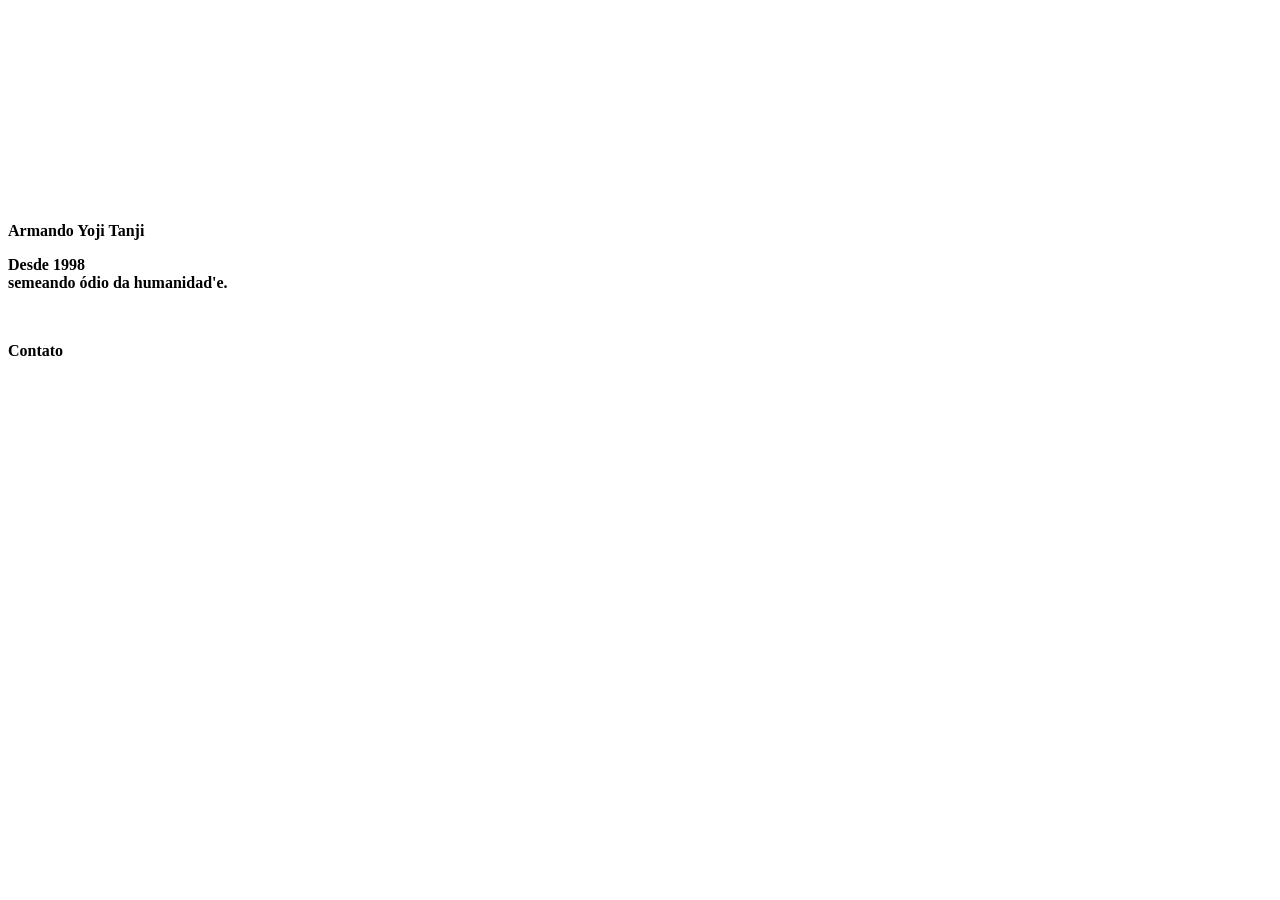
==== Pagina.html @ d505768f "primeircommit" ====
<!DOCTYPE html>
<html lang="pt-br">
<head>
    <meta charset="UTF-8">
    <meta name="viewport" content="width=device-width, initial-scale=1.0">
    <title>my page</title>
    <link rel="stylesheet" href="../Trabalho-pagina/Estética principal.css">
</head>
<body style="color: black;">
    <div class="container" id="tudo">
        <div class="header" id="header"></div>
        <div class="capa" id="capap"><img src="../Trabalho-pagina/03_Fotos_de_Capa/capa html.png" alt=""></div>
        <div class="BodyArea"><img id="mural" src="../Trabalho-pagina/05_Body/Tecido-Veludo-Verde-Profundo-1200px.jpg" alt="">
            <div class="postit"><img src="../Trabalho-pagina/10_Para_mural/mural do Armando.png" alt="" id="postit">
                <div class="postit1"><img src="../Trabalho-pagina/10_Para_mural/pra recortar2.png" alt="" id="postit1"></div>
                <div class="postit2"><img src="../Trabalho-pagina/10_Para_mural/pra recortar3.png" alt="" id="postit2"></div>
                <div class="port-institucional"><a href="../Trabalho-pagina/Galeria Faculdade.HTML" target="_blank"><img src="../Trabalho-pagina/10_Para_mural/facul-polaroid.png" alt="" id="facul"></a></div>
                <div class="port-profissional"><a href="../Trabalho-pagina/Galeria Trabalho.HTML" target="_blank"><img src="../Trabalho-pagina/10_Para_mural/profissional.png" alt="" id="profissional"></a></div>
                <div class="port-pessoal"><a href="../Trabalho-pagina/Galeria Pessoal.HTML" target="_blank"><img src="../Trabalho-pagina/10_Para_mural/pessoal.png" alt="" id="pessoal"></a></div>
                <div class="postit6"><a href="https://www.youtube.com/watch?v=poMjVcx68ec" target="_blank"><img src="../Trabalho-pagina/10_Para_mural/album da semana.png" alt="" id="albumsemana"></a></div>
                <div class="post7"><img src="../Trabalho-pagina/11_Cronogramas/horario.png" alt="" id="post7"></div>
            </div> 
            <div class="sideb" id="sidebar">
                <div><img id="perfil" src="../Trabalho-pagina/02_Fotos_ de_ Perfil/fubando.jpg" alt=""></div>
                <div><b><p id="text-nome">Armando Yoji Tanji</p><p id="descritivo">Desde 1998 <br> semeando ódio da humanidad'e.</p><br></div>
                <div class="border">
                <p id="text-cont">Contato</p>
                    <div class="insta"><a href="https://www.instagram.com/yodiado01/" target="_blank"><img src="../Trabalho-pagina/06_Icones/insta2.png" alt="" id="insta"></a></div>
                    <div class="facebook"><a href="https://www.facebook.com/ArmandoTanji" target="_blank"><img src="../Trabalho-pagina/06_Icones/face.png" alt="" id="fb" ></a></div>
                    <div class="linkedin"><a href="https://www.linkedin.com/in/armando-tanji/" target="_blank"><img src="../Trabalho-pagina/06_Icones/linkedin 2022.png" alt="" id="linkedin"></a></div>
                    <div class="WhatsApp"><a href="https://wa.me/+5569993579563" target="_blank"><img src="../Trabalho-pagina/06_Icones/whats.png" alt="" id="whats"></a></div><br>
                
                </div>
                <div class="IF"><a href="https://www.google.com/search?q=ifro+campus+ariquemes&ei=B6RqZPLtOvGF0AbRyrmgBw&ved=0ahUKEwiyjaqrw4f_AhXxAtQKHVFlDnQQ4dUDCBA&uact=5&oq=ifro+campus+ariquemes&gs_lcp=[base64]&sclient=gws-wiz-serp" target="_blank"><img src="../Trabalho-pagina/06_Icones/Logotipo_IFET.svg.png" alt="" id="IF"></a></div>
            </div>
        </div> 
        <div id="footer"></div>        
    </div>
</body>
</html>
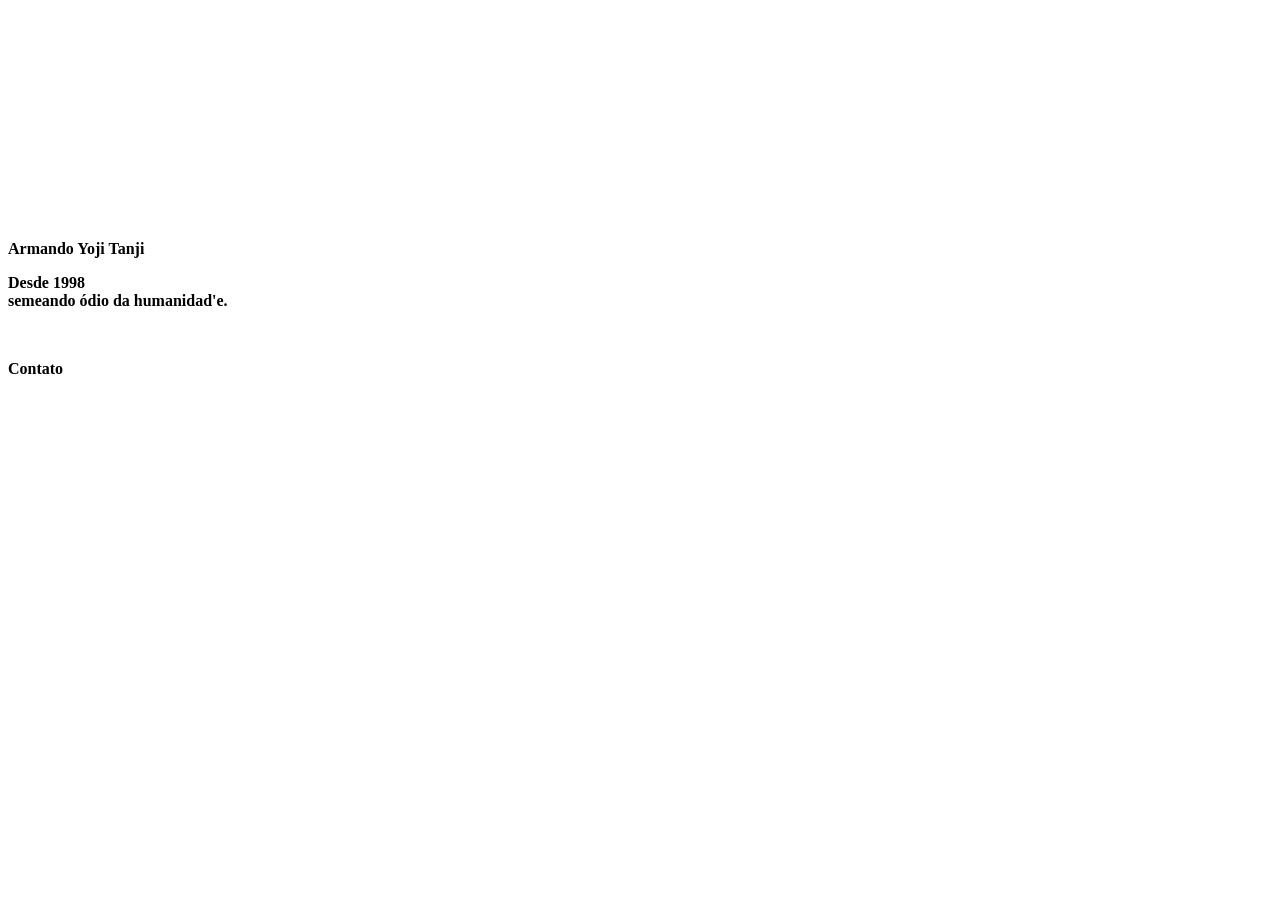
==== commit 8a31f146: "sv" ====
--- a/Pagina.html
+++ b/Pagina.html
@@ -18,7 +18,8 @@
                 <div class="port-profissional"><a href="../Trabalho-pagina/Galeria Trabalho.HTML" target="_blank"><img src="../Trabalho-pagina/10_Para_mural/profissional.png" alt="" id="profissional"></a></div>
                 <div class="port-pessoal"><a href="../Trabalho-pagina/Galeria Pessoal.HTML" target="_blank"><img src="../Trabalho-pagina/10_Para_mural/pessoal.png" alt="" id="pessoal"></a></div>
                 <div class="postit6"><a href="https://www.youtube.com/watch?v=poMjVcx68ec" target="_blank"><img src="../Trabalho-pagina/10_Para_mural/album da semana.png" alt="" id="albumsemana"></a></div>
-                <div class="post7"><img src="../Trabalho-pagina/11_Cronogramas/horario.png" alt="" id="post7"></div>
+                <div class="post7"><img src="../Trabalho-pagina/11_Cronogramas/horario.png" alt="" id="post7"></a></div>
+                <div class="post8"><a href="../Trabalho-pagina/minhas_atividades.html" target="_blank"><img src="../Trabalho-pagina/12_Minhas Atividades/Camada 7.png" alt="" id="ativis"></a></div>
             </div> 
             <div class="sideb" id="sidebar">
                 <div><img id="perfil" src="../Trabalho-pagina/02_Fotos_ de_ Perfil/fubando.jpg" alt=""></div>
